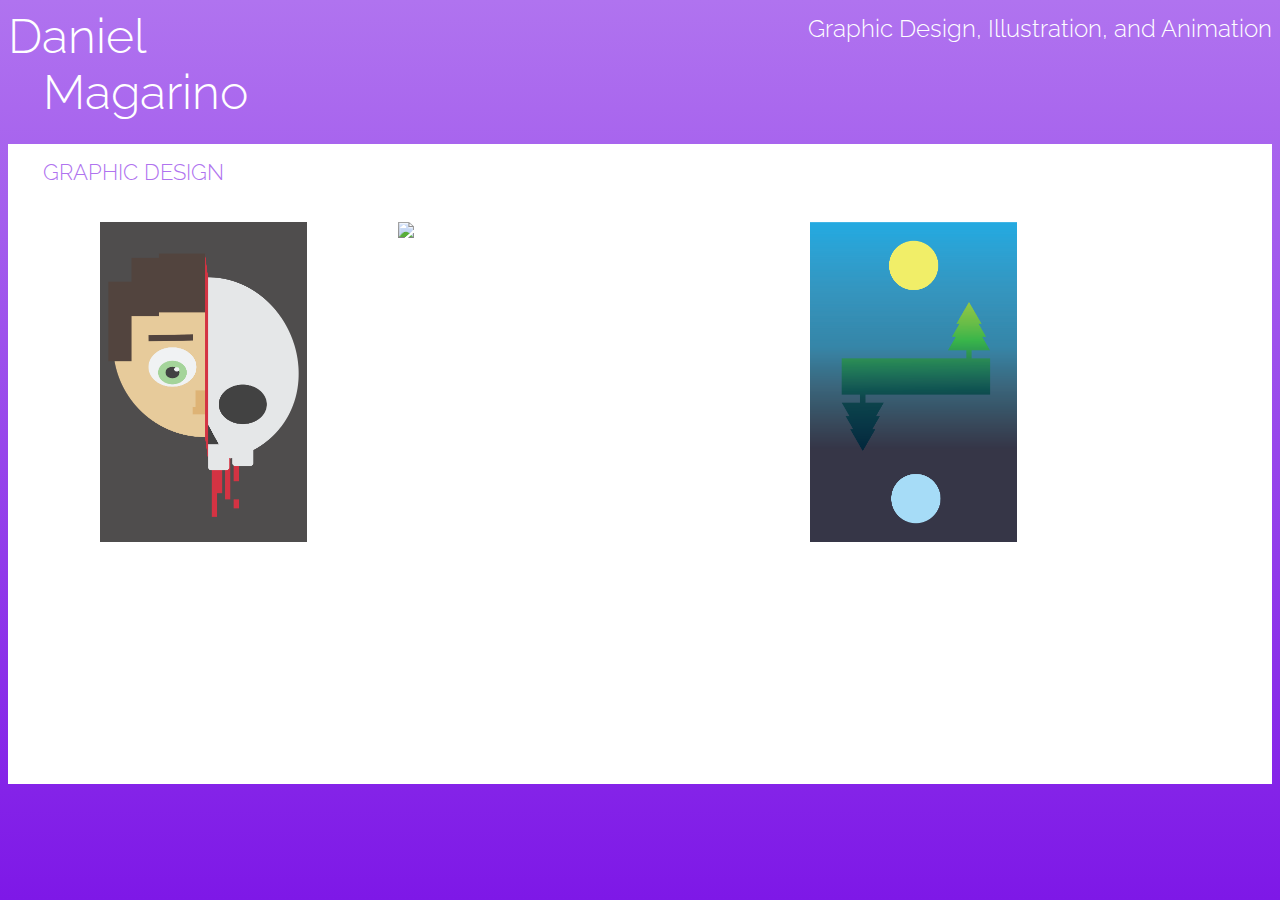
==== graphic_design.html @ ccc036ec "Initial Commit" ====
<!DOCTYPE html>
<html lang="en">
<head>
   <meta charset="utf-8">
   <meta name="viewport" content="width=device-width,initial-scale=1">
   <title>Daniel Magarino (dmaga29) | Final Assignment | Web Design | Queens College</title>
   <link rel="stylesheet" href="css/reset.css">
   <link rel="stylesheet" href="css/style.css">
   <link href="https://fonts.googleapis.com/css?family=Raleway:300,700" rel="stylesheet">

</head>
<body>

   <h2>Graphic Design, Illustration, and Animation</h2>

   <a href="index.html"><h1>Daniel</h1></a>
   <a href="index.html"><h1 id="maga">Magarino</h1></a>

   <div id="GD">

     <p>GRAPHIC DESIGN</p>

     <a href="img/face.jpg"><div class="pic1"><img src="img/face.jpg"></div></a>
     <a href="img/ChocolateSet1.png"><div class="pic1"><img src="img/ChocolateSet1.png"></div></a>
     <a href="img/sunmoon.png"><div class="pic1"><img src="img/sunmoon.png"></div></a>

   </div>


   <!--<div class="tab"><p>ILLUSTRATIONS</p></div>
   <div class="tab"><p>ANIMATIONS</p></div>
   <div class="tab"><p>RESUME</p></div>

   <div class="footer">
      <div>
         <p id="about">ABOUT</p>
         <p id="about2">I'm currently a student at Queens College. I am passionate about digital art, design, and animation. A lot of my time is spent drawing but I also enjoy reading, socializing, bike riing, music, and video games.</p>
      </div>

      <p id="email">email: dmagarino29[at]yahoo[dot]com</p>
      
   </footer>
-->
</body>
</html>
---- css/style.css ----
html {
  height: 100%;
  box-sizing: border-box;
}

body {
  /*height: 63rem;*/

  background: #b073ef;
  background: -webkit-linear-gradient(#b073ef, #7e18e7);
  background: -o-linear-gradient(#b073ef, #7e18e7);
  background: -moz-linear-gradient(#b073ef, #7e18e7);
  background: linear-gradient(#b073ef, #7e18e7);
}

h1 {
  float: left;

  font-family: 'Raleway', sans-serif;
  font-weight: 300;
  font-size: 3rem;
  color: white;

  padding: 0rem;
  border: 0rem;
  margin: 0rem;
}

#maga{
  clear:both;
  padding: 0rem 0rem 1.5rem 2.2rem;
}

h2{
  float: right;

  font-family: 'Raleway', sans-serif;
  font-weight: 300;
  font-size: 1.5rem;
  color: white;

  padding: 0rem;
  border: 0rem;
  margin: 0rem;
  padding-top: .4rem;
}

.tab{
  clear:both;
  width: 100% ;
  height: 3.5rem;
  background: #ffffff;
  margin: 0rem 0rem 3.5rem 0rem;
}

.tab p{
  font-family: 'Raleway', sans-serif;
  font-weight:300;
  font-size: 1.4rem;
  vertical-align: middle;
  line-height: 3.5rem; /*keep the same as .tab height*/
  padding-left: 2.2rem;
  color: #b073ef;
}

.tab p:hover{
  font-weight:700;
}

.footer{
  position: absolute;
  right: 0;
  bottom: 0;
  left: 0;
  padding: 1rem;
  background-color: #ffffff;

  font-family: 'Raleway', sans-serif;
  font-weight:300;
  color: #b073ef;
}

#about{
  font-size: 1.4rem;
  margin: 0rem;
}

.footer div{
  float: left;
  width: 18rem;
  font-size: .7rem;
  color: #b073ef;
}

#about2{
  margin: .5rem 0rem;
}

#email {
  float: right;
  font-size: .9rem;
}

/*--------------------------*/
a:link {
  text-decoration:none;
}

a:visited {
  text-decoration:none;
}

a:hover {
  text-decoration:none;
}

a:active {
  text-decoration:none;
} 
/*--------------------------*/

/*-----GRAPHIC DESIGN-----*/
#GD{
  clear:both;
  width: 100% ;
  height: 40rem;
  background: #ffffff;
  margin: 3.5rem 0rem 3.5rem 0rem;
}

#GD p{
  font-family: 'Raleway', sans-serif;
  font-weight:300;
  font-size: 1.4rem;
  vertical-align: middle;
  line-height: 3.5rem; /*keep the same as .tab height*/
  padding-left: 2.2rem;
  color: #b073ef;
}

img{
  max-width: 100%;
  max-height:100%;
  display: block;
  margin-left: auto;
  margin-right: auto
}

.pic1{
  width: 20rem;
  height: 20rem;
  /*background-color: #efefef;*/
  float:left;
  margin: 0rem 0rem 2.2rem 2.2rem;
}

.pic1 img:hover{
  filter: grayscale(75%);
}
/*------------------------*/
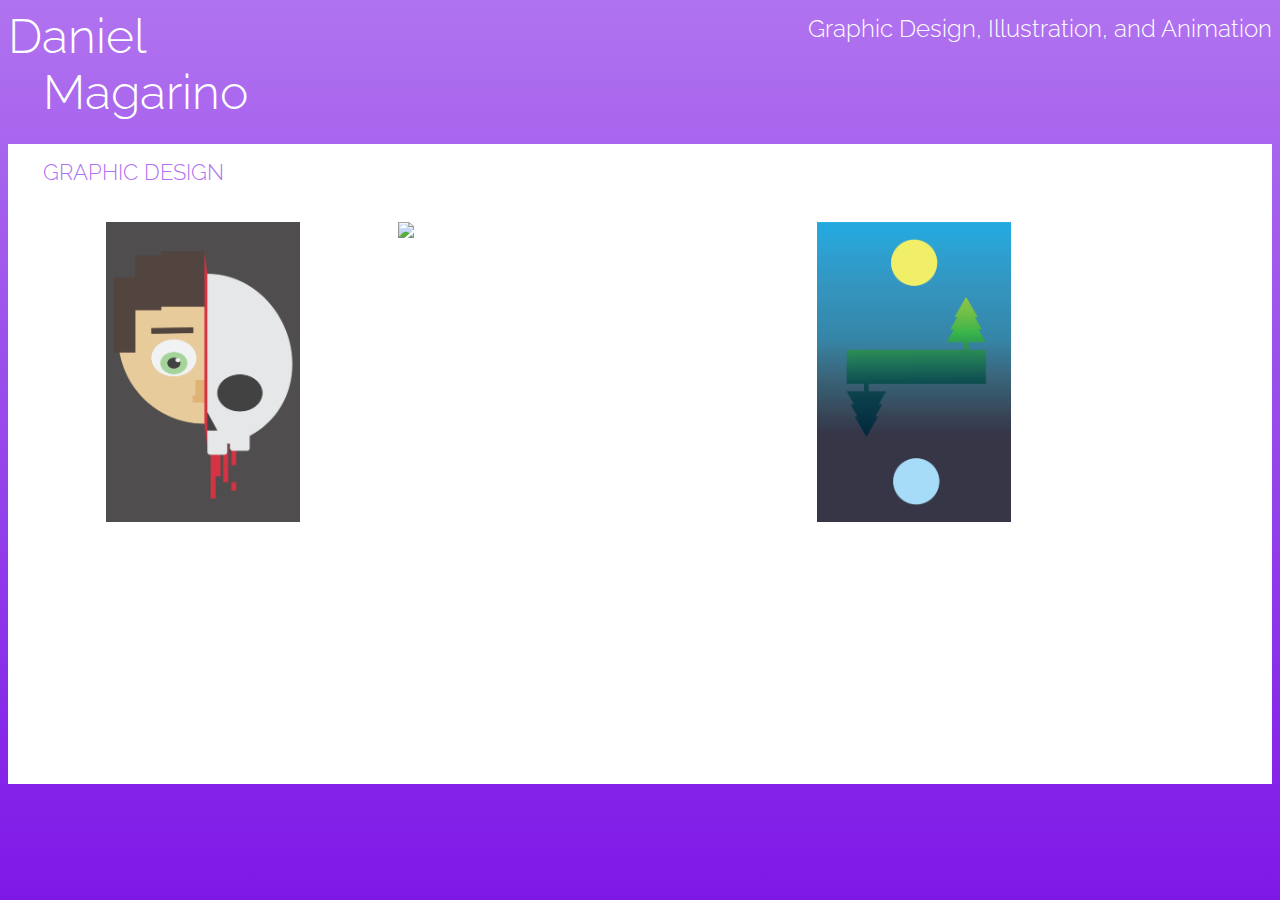
==== commit 0b10387b: "Set the height of each image to 300 pixels" ====
--- a/graphic_design.html
+++ b/graphic_design.html
@@ -20,9 +20,9 @@
 
      <p>GRAPHIC DESIGN</p>
 
-     <a href="img/face.jpg"><div class="pic1"><img src="img/face.jpg"></div></a>
-     <a href="img/ChocolateSet1.png"><div class="pic1"><img src="img/ChocolateSet1.png"></div></a>
-     <a href="img/sunmoon.png"><div class="pic1"><img src="img/sunmoon.png"></div></a>
+     <a href="img/face.jpg"><div class="pic1"><img height="300" src="img/face.jpg"></div></a>
+     <a href="img/ChocolateSet1.png"><div class="pic1"><img  height="300" src="img/ChocolateSet1.png"></div></a>
+     <a href="img/sunmoon.png"><div class="pic1"><img  height="300" src="img/sunmoon.png"></div></a>
 
    </div>
 
@@ -38,7 +38,7 @@
       </div>
 
       <p id="email">email: dmagarino29[at]yahoo[dot]com</p>
-      
+
    </footer>
 -->
 </body>
